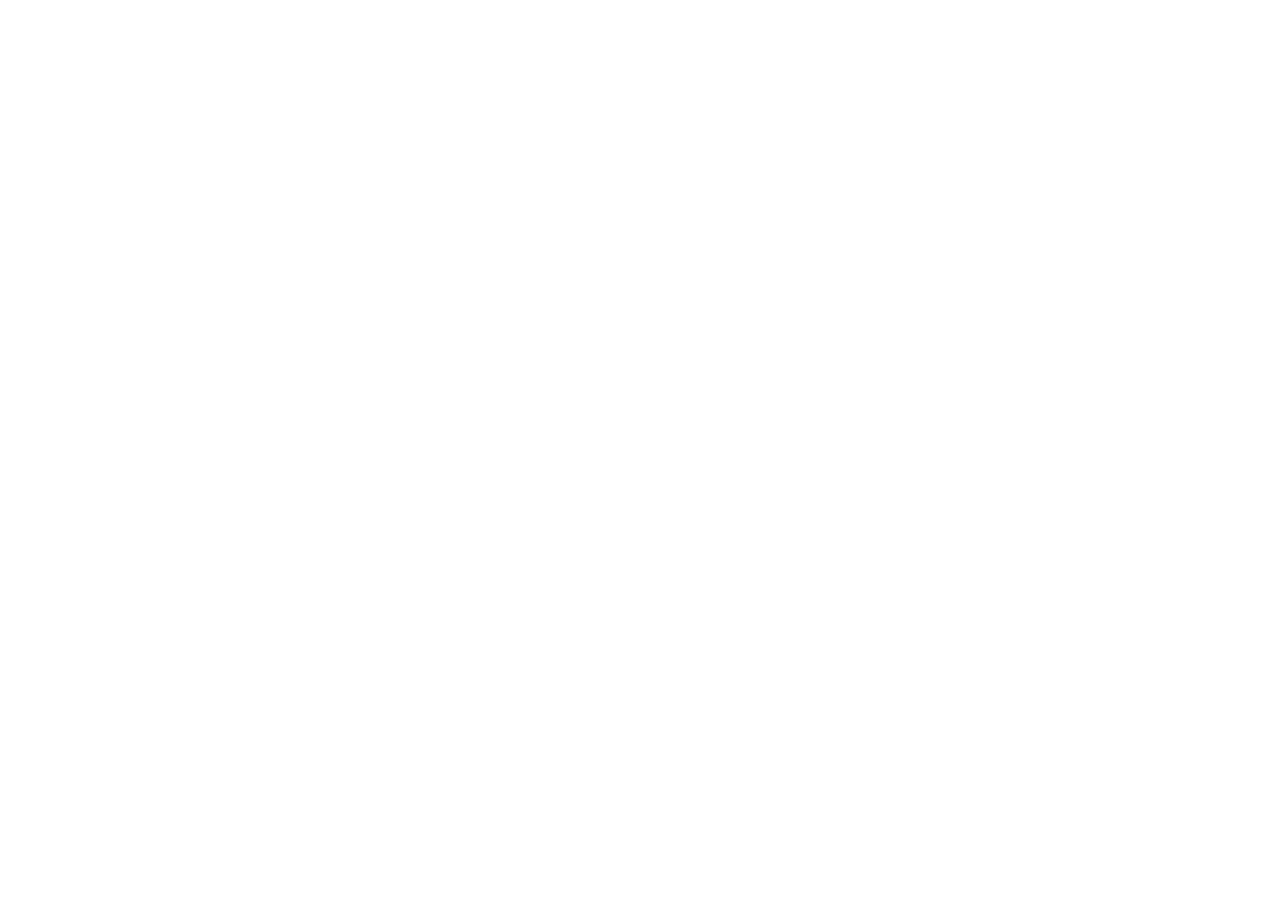
==== html/gamemode2.html @ 71fd8a2f "filled in head section for gamemode2" ====
<!DOCTYPE html>
<html lang="en">
<head>
	<meta charset="UTF-8">
	<meta http-equiv="X-UA-Compatible" content="IE=edge">
	<meta name="viewport" content="width=device-width, initial-scale=1.0">
	<title>Janken</title>
	
	<link rel="stylesheet" href="/css/style.css">
	<script src="/js/script.js" type="module"></script>
</head>
<body>
	
</body>
</html>
---- css/style.css ----
@import '/css/modules/reset.css';
@import '/css/modules/game.css';
@import '/css/modules/navbar.css';
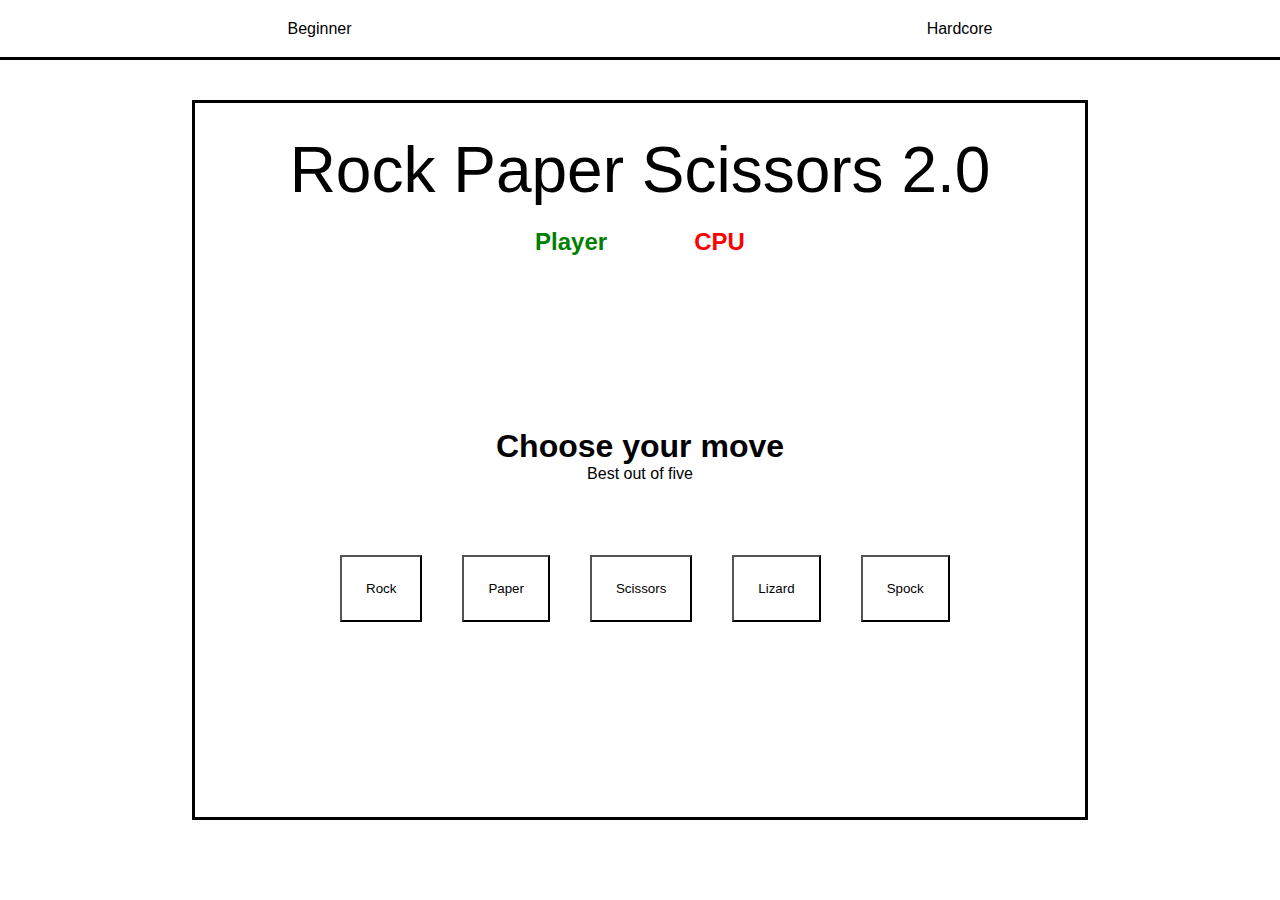
==== commit e4d7d244: "styled navbar items to look like buttons" ====
--- a/html/gamemode2.html
+++ b/html/gamemode2.html
@@ -10,6 +10,44 @@
 	<script src="/js/script.js" type="module"></script>
 </head>
 <body>
-	
+	<header>
+		<nav class="navbar">
+			<ul class="navbar__menu">
+				<li class="menu__beginner"><a href="/index.html">Beginner</a></li>
+				<li class="menu__hardcore"><a href="/html/gamemode2.html">Hardcore</a></li>
+			</ul>
+		</nav>
+	</header>
+	<section class="game__container">
+		
+		<div class="game__title">Rock Paper Scissors 2.0</div>
+		<div class="game__score">
+			<div class="score__player">
+				<h2>Player</h2>
+				<p class="game__player-score-count count"></p>
+			</div>
+			<div class="score__CPU">
+				<h2>CPU</h2>
+				<p class="game__cpu-score-count count"></p>
+			</div>
+		</div>
+		<div class="game__moveset-container">
+			<div class="game__move">Choose your move</div>
+			<div class="game__movesLeft">Best out of five</div>
+			
+			<div class="game__options">
+				<button class="rock">Rock</button>
+				<button class="paper">Paper</button>
+				<button class="scissor">Scissors</button>
+				<button class="lizard">Lizard</button>
+				<button class="spock">Spock</button>
+			</div>
+		</div>
+		<div class="game__computerChoice"></div>
+		<div class="game__menu">
+			<div class="game__result"></div>
+			<div class="game__reload"></div>
+		</div>
+	</section>
 </body>
 </html>